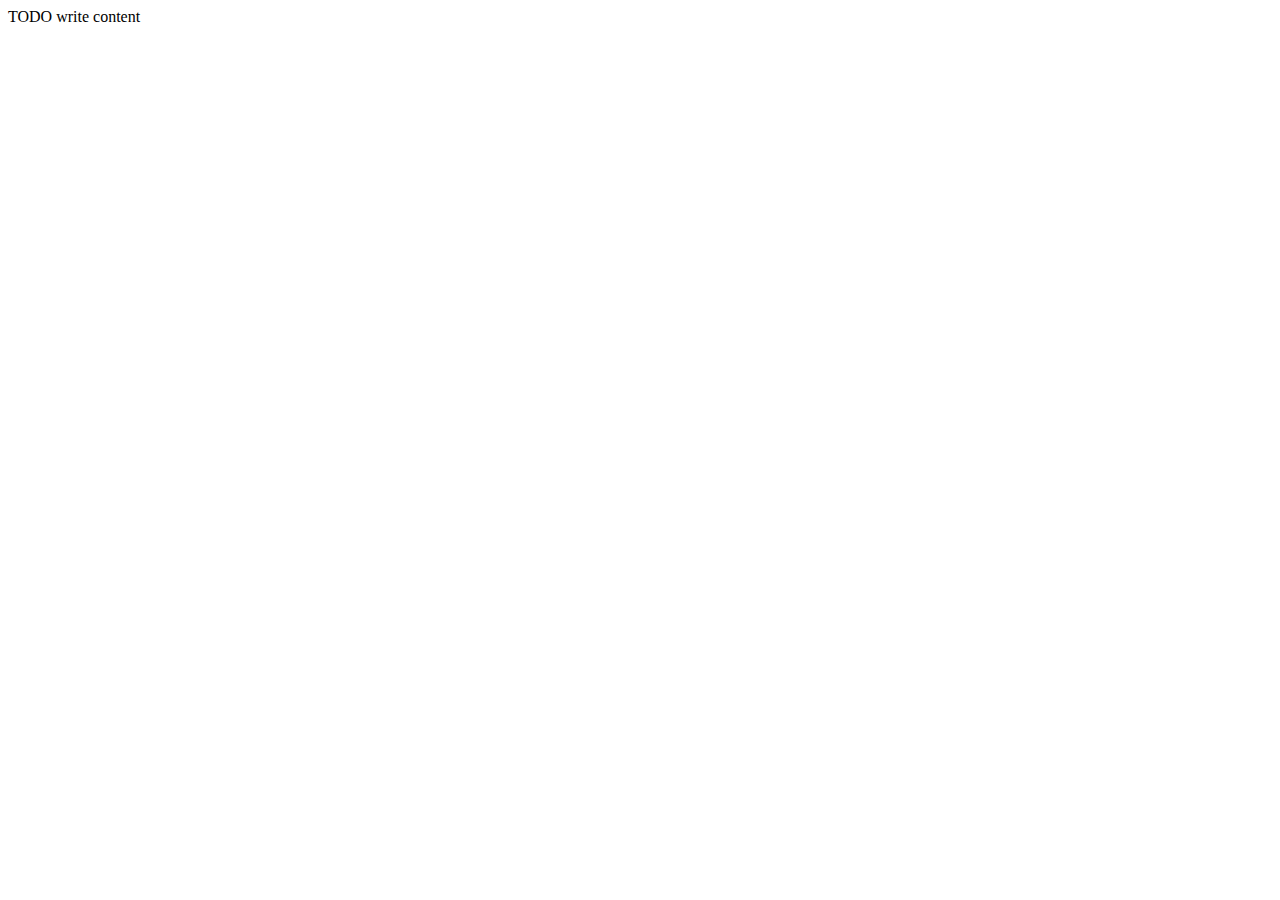
==== Bootstrap_pokus/public_html/contact.html @ 0bb3228e "pridaná stránka contact.html" ====
<!DOCTYPE html>
<!--
To change this license header, choose License Headers in Project Properties.
To change this template file, choose Tools | Templates
and open the template in the editor.
-->
<html>
    <head>
        <title>TODO supply a title</title>
        <meta charset="UTF-8">
        <meta name="viewport" content="width=device-width">
    </head>
    <body>
        <div>TODO write content</div>
    </body>
</html>
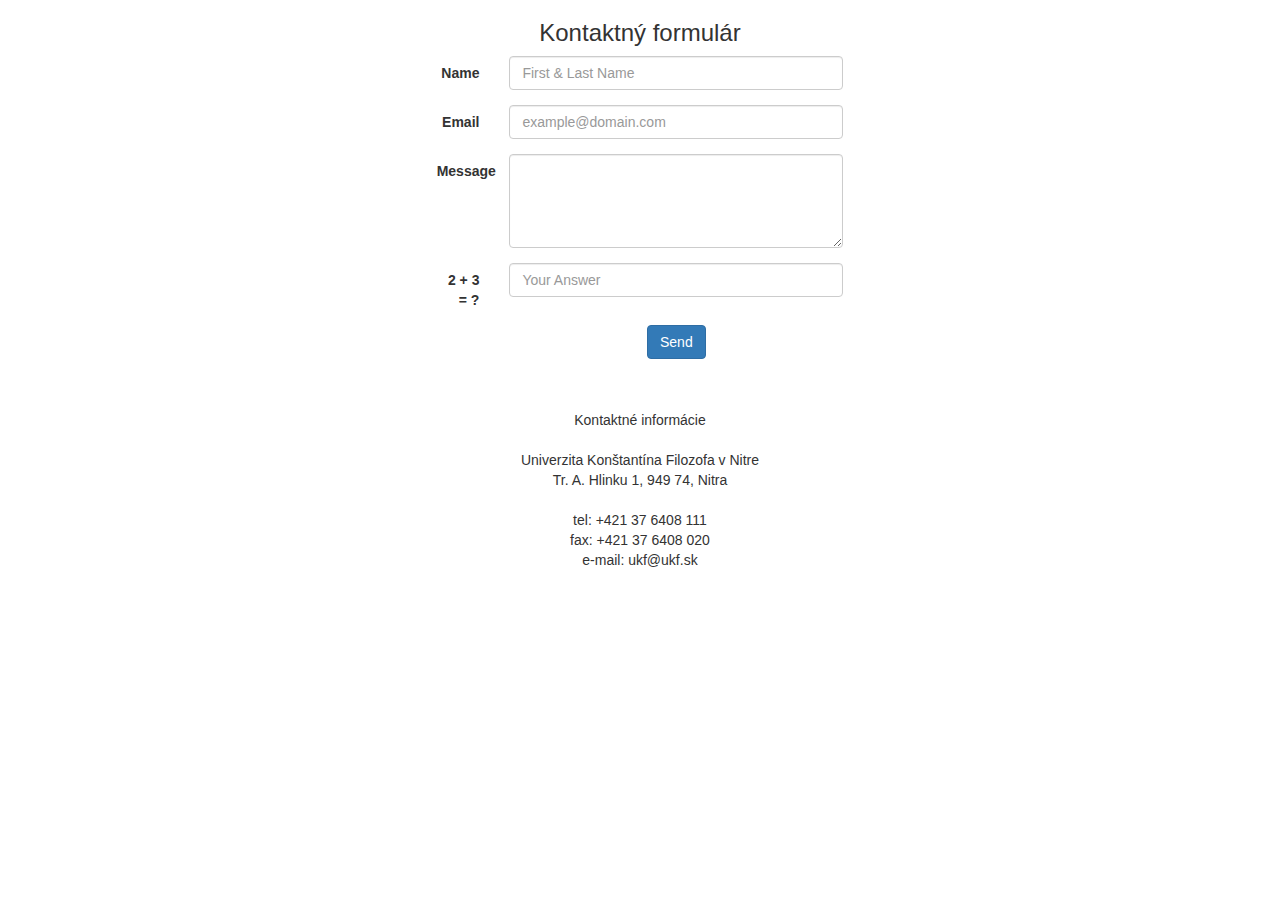
==== commit 1ca3a015: "pridaný kontaktný formulár s adresou" ====
--- a/Bootstrap_pokus/public_html/contact.html
+++ b/Bootstrap_pokus/public_html/contact.html
@@ -6,11 +6,69 @@
 -->
 <html>
     <head>
-        <title>TODO supply a title</title>
+        <title>Bootstrap_pokus</title>
         <meta charset="UTF-8">
         <meta name="viewport" content="width=device-width">
+        <link rel="stylesheet" href="http://maxcdn.bootstrapcdn.com/bootstrap/3.3.6/css/bootstrap.min.css">
+        <link rel="stylesheet" href="https://maxcdn.bootstrapcdn.com/font-awesome/4.6.2/css/font-awesome.min.css">
+        <script src="https://ajax.googleapis.com/ajax/libs/jquery/1.12.2/jquery.min.js"></script>
+        <script src="http://maxcdn.bootstrapcdn.com/bootstrap/3.3.6/js/bootstrap.min.js"></script>
     </head>
     <body>
-        <div>TODO write content</div>
-    </body>
+    <center>
+        <div class="row">
+            <div class="col-sm-4"></div>
+            <div class="col-sm-4">
+                <h3>Kontaktný formulár</h3>
+                <form class="form-horizontal" role="form" method="post" action="">
+                    <div class="form-group">
+                        <label for="name" class="col-sm-2 control-label">Name</label>
+                        <div class="col-sm-10">
+                            <input type="text" class="form-control" id="name" name="name" placeholder="First & Last Name" value="">
+                        </div>
+                    </div>
+                    <div class="form-group">
+                        <label for="email" class="col-sm-2 control-label">Email</label>
+                        <div class="col-sm-10">
+                            <input type="email" class="form-control" id="email" name="email" placeholder="example@domain.com" value="">
+                        </div>
+                    </div>
+                    <div class="form-group">
+                        <label for="message" class="col-sm-2 control-label">Message</label>
+                        <div class="col-sm-10">
+                            <textarea class="form-control" rows="4" name="message"></textarea>
+                        </div>
+                    </div>
+                    <div class="form-group">
+                        <label for="human" class="col-sm-2 control-label">2 + 3 = ?</label>
+                        <div class="col-sm-10">
+                            <input type="text" class="form-control" id="human" name="human" placeholder="Your Answer">
+                        </div>
+                    </div>
+                    <div class="form-group">
+                        <div class="col-sm-10 col-sm-offset-2">
+                            <input id="submit" name="submit" type="submit" value="Send" class="btn btn-primary">
+                        </div>
+                    </div>
+                    <div class="form-group">
+                        <div class="col-sm-10 col-sm-offset-2">
+                            <! Will be used to display an alert to the user>
+                        </div>
+                    </div>
+                </form>
+                <p>
+                    <br>
+                    Kontaktné informácie<br>
+                    <br>
+                    Univerzita Konštantína Filozofa v Nitre<br>
+                    Tr. A. Hlinku 1, 949 74, Nitra<br>
+                    <br>
+                    tel: +421 37 6408 111<br>
+                    fax: +421 37 6408 020<br>
+                    e-mail: ukf@ukf.sk<br>
+                </p>
+            </div>
+        </div>
+    </center>
+</body>
 </html>
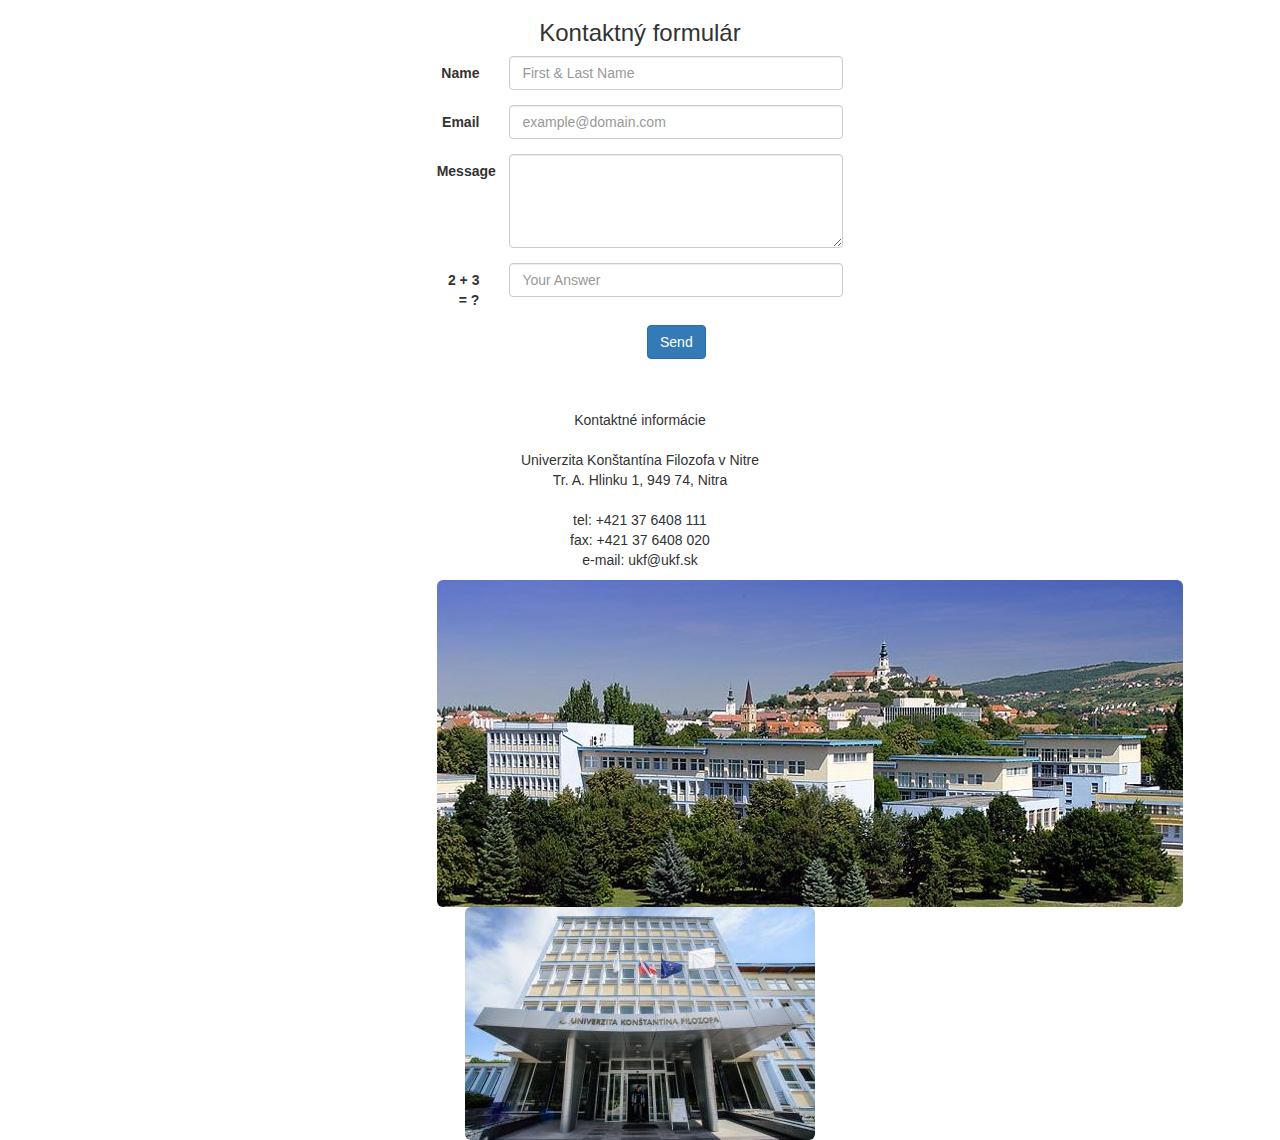
==== commit fdd3d2bf: "pridané obrázky" ====
--- a/Bootstrap_pokus/public_html/contact.html
+++ b/Bootstrap_pokus/public_html/contact.html
@@ -67,6 +67,8 @@
                     fax: +421 37 6408 020<br>
                     e-mail: ukf@ukf.sk<br>
                 </p>
+                <img src="img/ukf.jpg" class="img-rounded" alt="ukf">
+                <img src="img/ukf2.jpg" class="img-rounded" alt="ukf">
             </div>
         </div>
     </center>
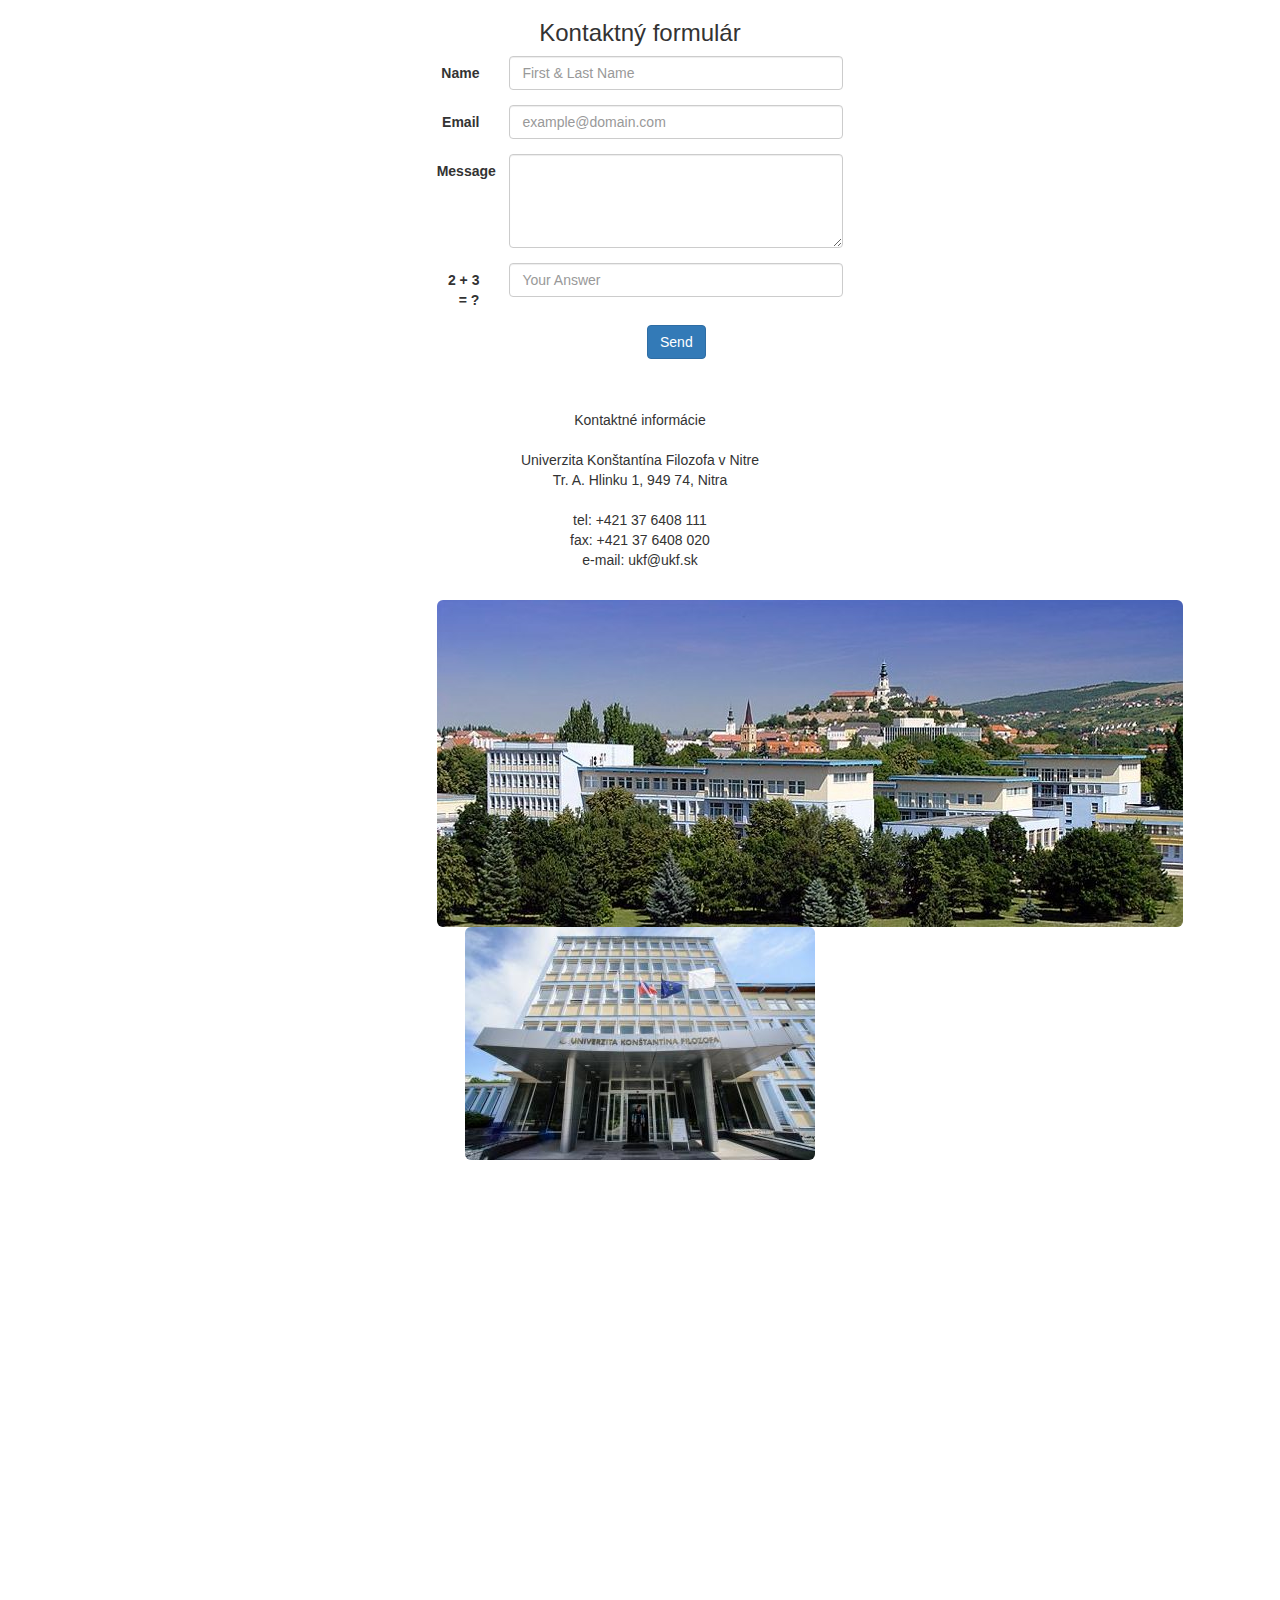
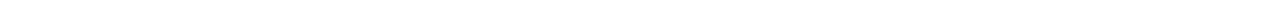
==== commit 43a8821e: "pridaná mapa" ====
--- a/Bootstrap_pokus/public_html/contact.html
+++ b/Bootstrap_pokus/public_html/contact.html
@@ -66,9 +66,13 @@
                     tel: +421 37 6408 111<br>
                     fax: +421 37 6408 020<br>
                     e-mail: ukf@ukf.sk<br>
+                    <br>
                 </p>
                 <img src="img/ukf.jpg" class="img-rounded" alt="ukf">
                 <img src="img/ukf2.jpg" class="img-rounded" alt="ukf">
+                <div class="map-responsive">
+                    <iframe src="https://www.google.com/maps/embed?pb=!1m18!1m12!1m3!1d2653.712739805666!2d18.089252315655024!3d48.30837597923741!2m3!1f0!2f0!3f0!3m2!1i1024!2i768!4f13.1!3m3!1m2!1s0x476b3ee43b2f6763%3A0x75a567f979f5bed3!2sUniverzita+Kon%C5%A1tant%C3%ADna+Filozofa+v+Nitre!5e0!3m2!1sen!2ssk!4v1462446408326" width="600" height="450" frameborder="0" style="border:0" allowfullscreen></iframe>
+                </div>
             </div>
         </div>
     </center>
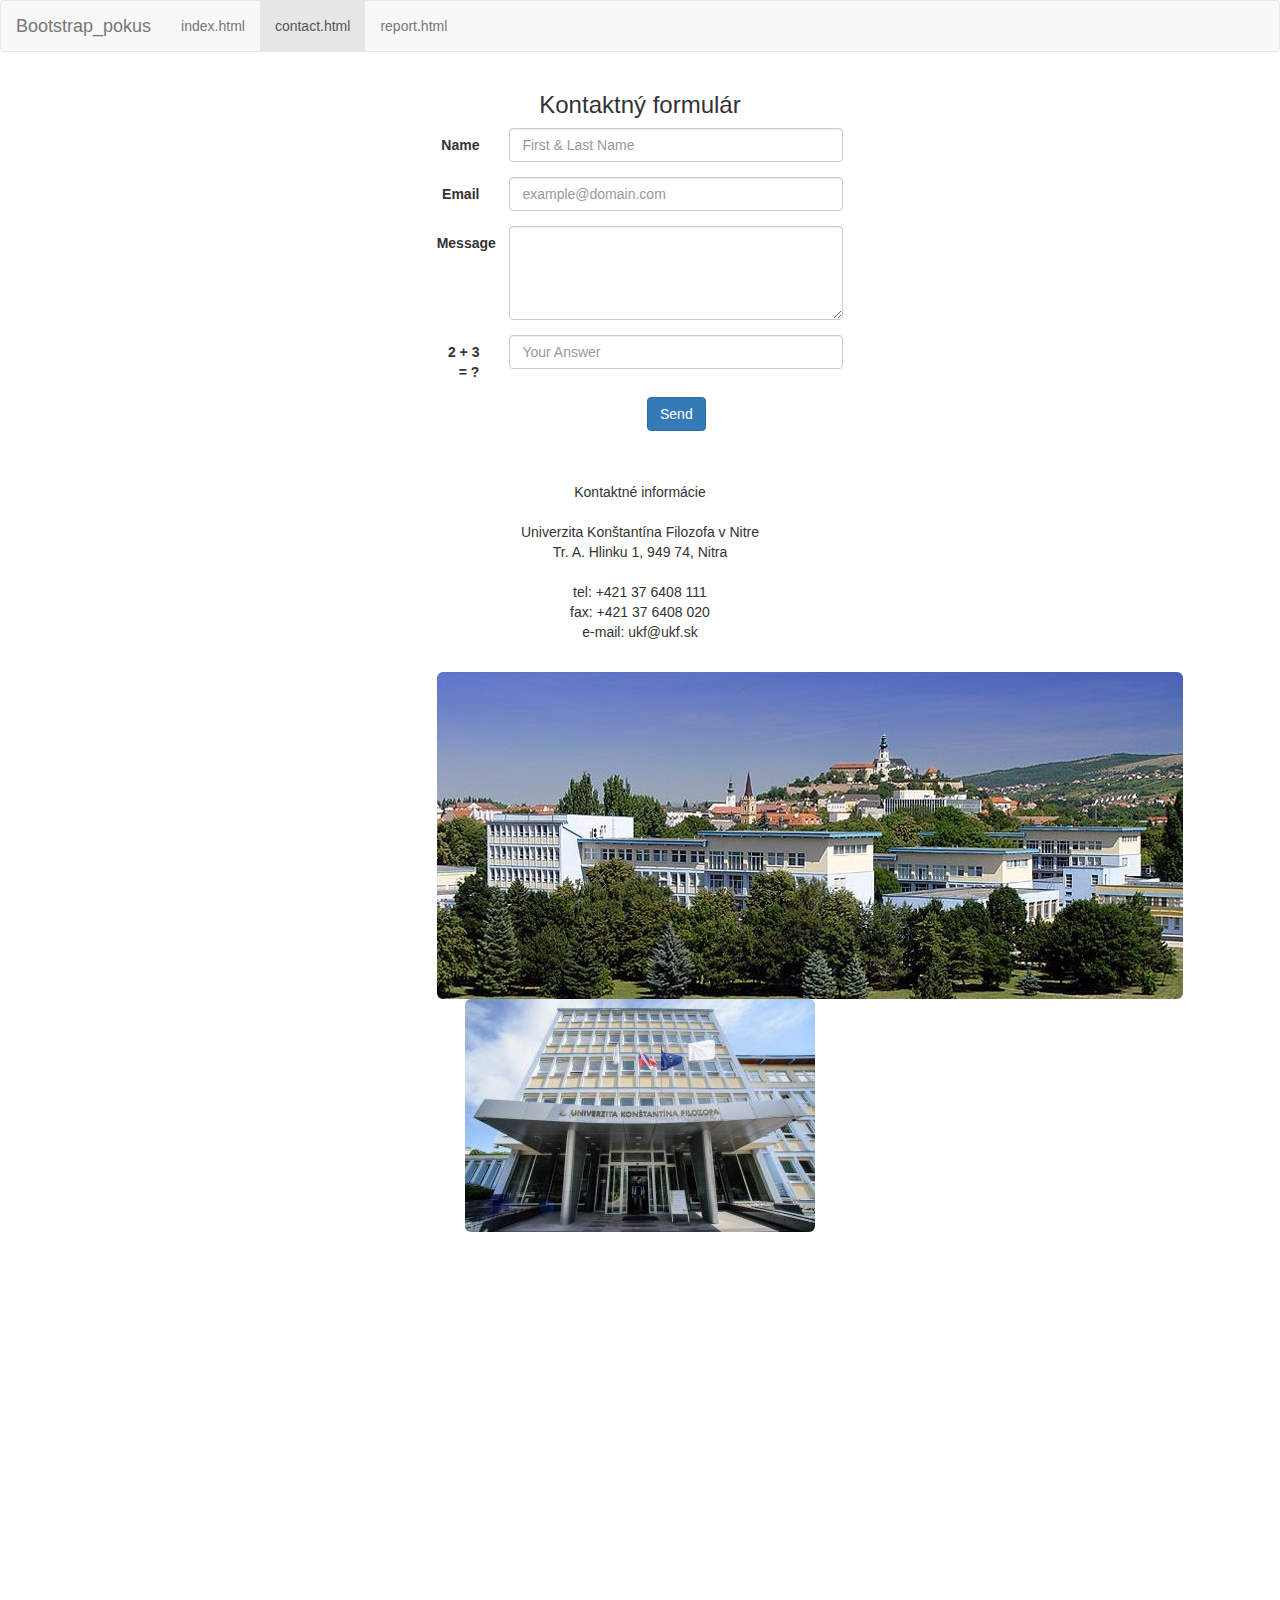
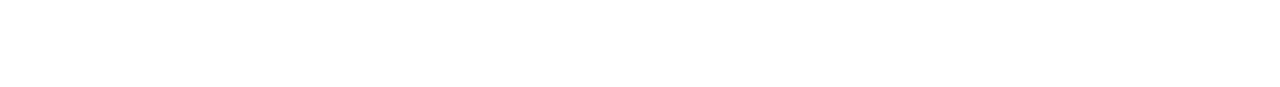
==== commit 5f776340: "pridané horné horizontálne menu na všetkých stránkach" ====
--- a/Bootstrap_pokus/public_html/contact.html
+++ b/Bootstrap_pokus/public_html/contact.html
@@ -15,6 +15,18 @@
         <script src="http://maxcdn.bootstrapcdn.com/bootstrap/3.3.6/js/bootstrap.min.js"></script>
     </head>
     <body>
+        <nav class="navbar navbar-default">
+            <div class="container-fluid">
+                <div class="navbar-header">
+                    <a class="navbar-brand" href="#">Bootstrap_pokus</a>
+                </div>
+                <ul class="nav navbar-nav">
+                    <li><a href="index.html">index.html</a></li>
+                    <li class="active"><a href="contact.html">contact.html</a></li>
+                    <li><a href="report.html">report.html</a></li>
+                </ul>
+            </div>
+        </nav>
     <center>
         <div class="row">
             <div class="col-sm-4"></div>
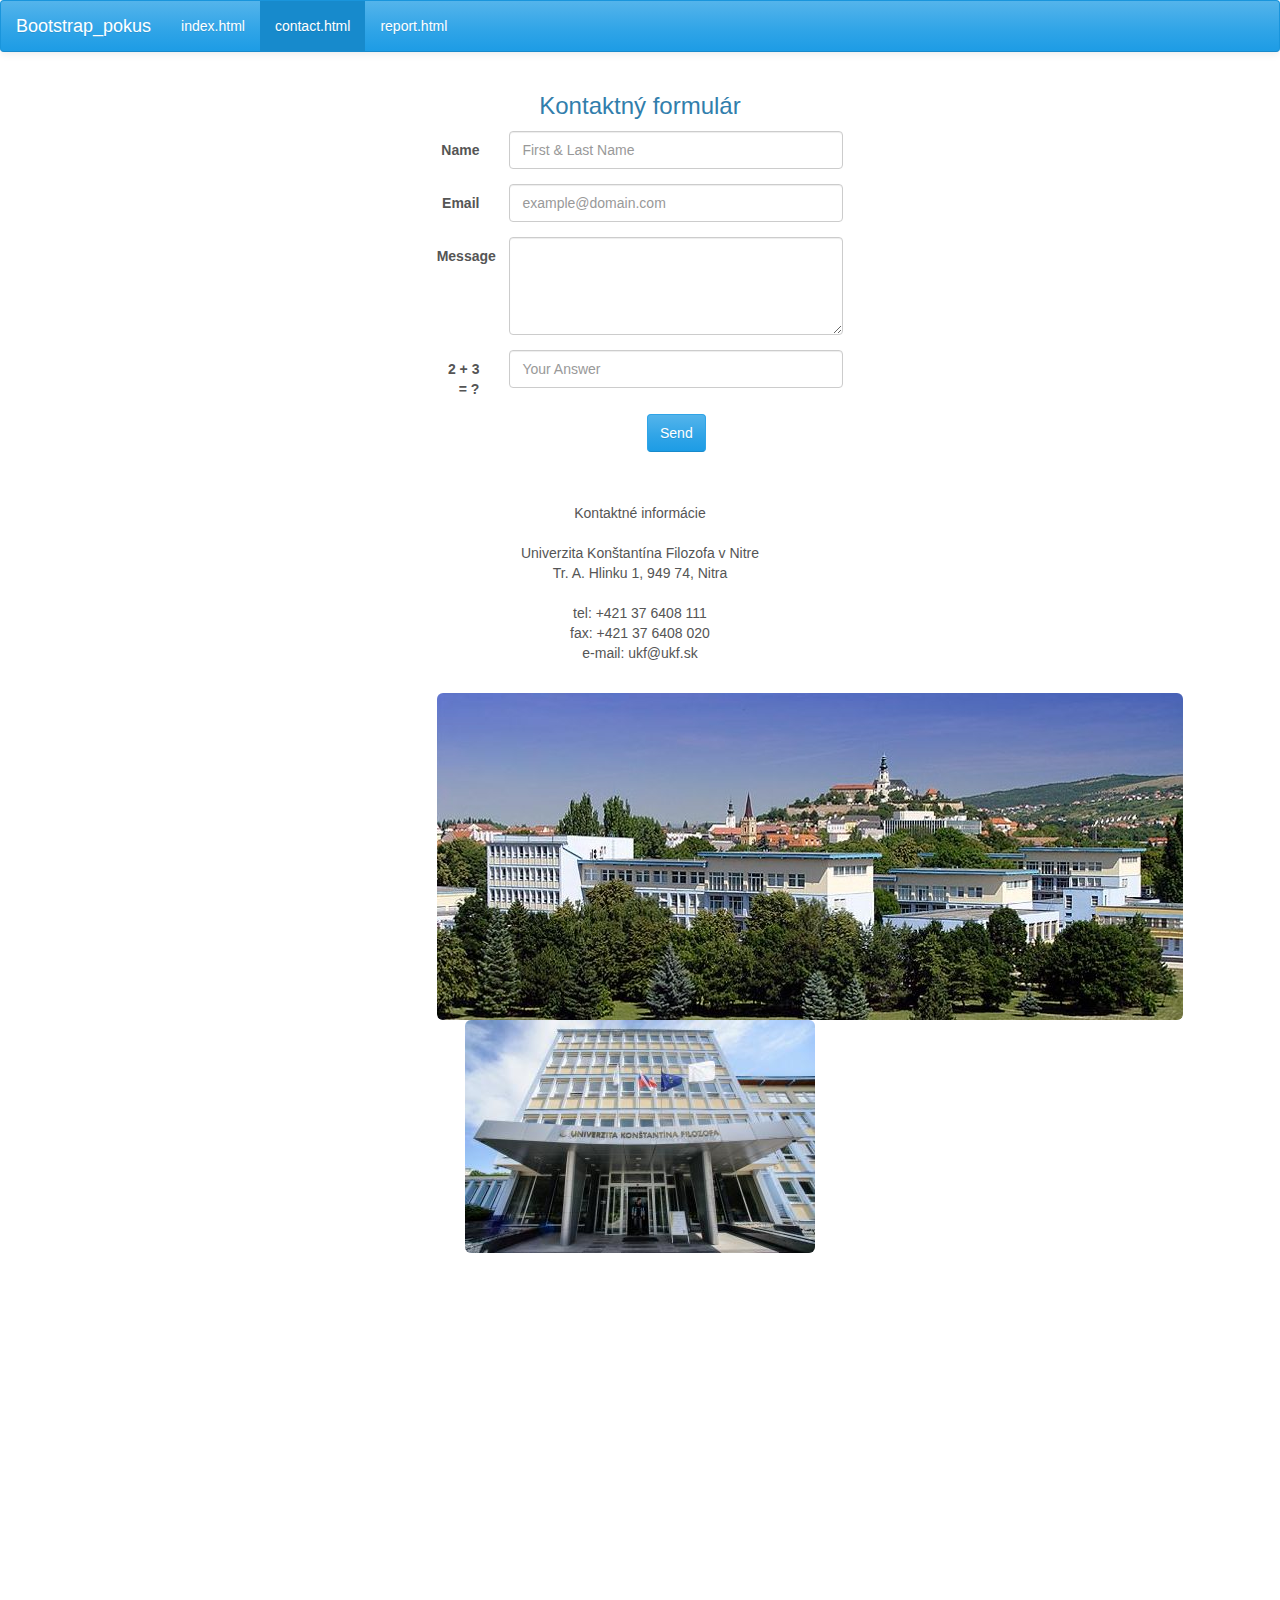
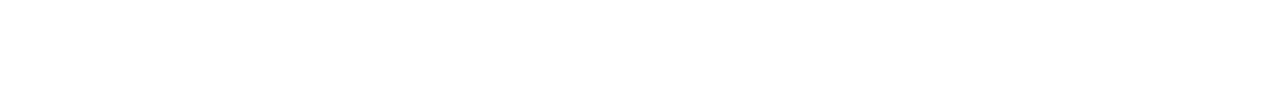
==== commit 0641a882: "pridaná téma" ====
--- a/Bootstrap_pokus/public_html/contact.html
+++ b/Bootstrap_pokus/public_html/contact.html
@@ -9,7 +9,7 @@
         <title>Bootstrap_pokus</title>
         <meta charset="UTF-8">
         <meta name="viewport" content="width=device-width">
-        <link rel="stylesheet" href="http://maxcdn.bootstrapcdn.com/bootstrap/3.3.6/css/bootstrap.min.css">
+        <link rel="stylesheet" href="css/bootstrap.min.css">
         <link rel="stylesheet" href="https://maxcdn.bootstrapcdn.com/font-awesome/4.6.2/css/font-awesome.min.css">
         <script src="https://ajax.googleapis.com/ajax/libs/jquery/1.12.2/jquery.min.js"></script>
         <script src="http://maxcdn.bootstrapcdn.com/bootstrap/3.3.6/js/bootstrap.min.js"></script>
@@ -32,7 +32,7 @@
             <div class="col-sm-4"></div>
             <div class="col-sm-4">
                 <h3>Kontaktný formulár</h3>
-                <form class="form-horizontal" role="form" method="post" action="">
+                <form class="form-horizontal" role="form">
                     <div class="form-group">
                         <label for="name" class="col-sm-2 control-label">Name</label>
                         <div class="col-sm-10">
